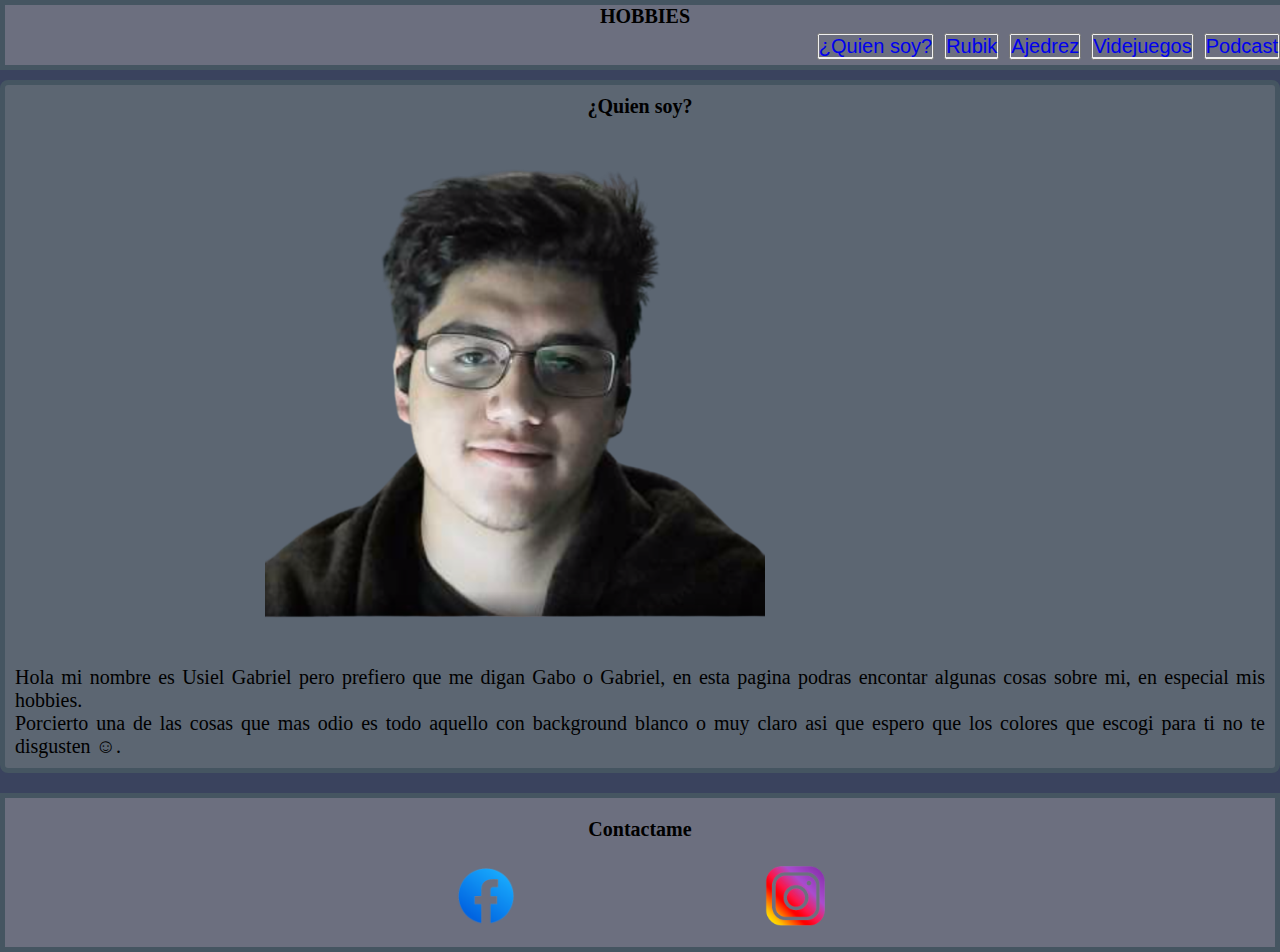
==== index.html @ 98d79d71 "El primer commit" ====
<!DOCTYPE html>
<html lang="en">
<head>
    <meta charset="UTF-8">
    <meta http-equiv="X-UA-Compatible" content="IE=edge">
    <meta name="viewport" content="width=device-width, initial-scale=1.0">
    <link rel="stylesheet" href="CSS/CSSC.css">
    <title>Hobbies</title>
</head>             
    <body>
        <div class="navegacion">
            <nav>
                <h1>
                    HOBBIES
                </h1>
            </nav>
        </div>
        <div class="menu_navegacion">
           <div class="contenedor_de_botones">
                <div class="botones boton_1">
                    <button><a href="index.html">¿Quien soy?</a></button>
                </div>               
                <div class="botones boton_2">   
                    <button><a href="rubik.html">Rubik</a></button>
                </div>
                <div class="botones boton_3">
                    <button><a href="ajedrez.html">Ajedrez</a></button>
                </div>
                <div class="botones boton_4">
                    <button><a href="videojuegos.html">Videjuegos</a></button>
                </div>
                <div class="botones boton_5">
                    <button><a href="podcast.html">Podcast</a></button>
                </div>
            </div>
        </div>            
        <div class="quien_soy">
            <article>
                <h2>
                    ¿Quien soy?
                </h2>
                <div>                        
                    <img src="img/yo-removebg-preview.png" class="yo"alt="Usiel">
                </div>
                <p>
                    Hola mi nombre es Usiel Gabriel pero prefiero que me digan Gabo 
                    o Gabriel, en esta pagina podras encontar algunas cosas sobre 
                    mi, en especial mis hobbies.
                    <br>
                    Porcierto una de las cosas que mas odio es todo aquello con 
                    background blanco o muy claro asi que espero que los colores
                    que escogi para ti no te disgusten ☺.           
                </p>
            </article>
        </div>    
        <div class="Pie">        
            <footer>
                <h3>Contactame</h3>
                <center>
                    <table>
                        <tr>
                            <br>                                                  
                            <td><a href="https://www.facebook.com/profile.php?id=100006348676451" target="_blank"><img src="img/facelogo.png" alt="facebook" class="facebook"></a></td>
                            <td>
                                &nbsp;&nbsp;&nbsp;&nbsp;&nbsp;&nbsp;&nbsp;&nbsp;&nbsp;&nbsp;&nbsp;&nbsp;&nbsp;&nbsp;&nbsp;&nbsp;&nbsp;&nbsp;&nbsp;&nbsp;&nbsp;&nbsp;&nbsp;&nbsp;
                                &nbsp;&nbsp;&nbsp;&nbsp;&nbsp;&nbsp;&nbsp;&nbsp;&nbsp;&nbsp;&nbsp;&nbsp;&nbsp;&nbsp;&nbsp;&nbsp;&nbsp;&nbsp;&nbsp;&nbsp;&nbsp;&nbsp;&nbsp;&nbsp;
                            </td>
                            <td><a href="https://www.instagram.com/rsgabriel/?hl=es" target="_blank"><img src="img/instalogo.png" alt="instagram" class="instagram"></a></td>                
                        </tr>
                    </table>
                </center> 
            </footer>            
        </div>
    </body>
</html>
---- CSS/CSSC.css ----
*{
    padding: 0;
    margin: 0;
    font-size: 20px;    
    /*font-family: 'Kiwi Maru', serif;*/    
    /*text-align: center;*/
}

body{
    background-color: #3A435E;
    text-align: justify;
}

h2{
    text-align: center;
}

.navegacion{
    text-align: center;
    background-color: #6C6F7F;
    border-top: 5px solid #455561;    
    border-left: 5px solid #455561;
    border-right: 5px solid #455561;   
    left:0;
    top:0;
    width: 100%;
    position: fixed;
    z-index: 100;
}

.menu_navegacion{
    background-color: #6C6F7F;
    border-bottom: 5px solid #455561;
    border-left: 5px solid #455561;
    border-right: 5px solid #455561;    
    left: 0;
    top: 28px;
    width: 100%;
    position: fixed;
    z-index: 50;
}

.contenedor_de_botones{
    display: flex;
    flex-direction: row-reverse;
}

.botones{
	border: none;
	cursor: pointer;
    margin: 5px;
        
    background-color: #6C6F7F;
}

.botones a{
    text-decoration: none;
    background-color: #6C6F7F;
}

.boton_1{
    order: 100;
}

.boton_2{
    order: 90;    
}

.boton_3{
    order: 80;    
}

.boton_4{
    order: 70;    
}

.boton_5{
    order: 60;    
}

.lat_izquierda{     
    background-color: #5C6672;
    border-radius: 8px; 
    border: 5px solid #455561;
    height: 54rem;
    width: 15rem;
    padding: 10px;
    margin-top: 4rem;
    left: 0;
}

.quien_soy, .rubik, .Ajedrez, .Videojuegos, .Podcast{
    align-content: center;
    background-color: #5C6672;
    border: 5px solid #455561;
    border-radius: 8px; 
    margin-top: 4rem;      
    margin-bottom: 1rem;
    padding: 10px;
}

.yo2{   
    width: 10rem;
    margin: 2rem 2rem;    
}

.yo, .videojuego, .rubi, .ajed, .leyendas{
    width: 25rem;
    margin: 1rem 12.5rem; 
}

.facebook, .instagram{
    width: 3rem;
}

footer{
    background-color: #6C6F7F;
    border: 5px solid #455561;
    margin-top: 6.5rem auto;
    padding-top: 1rem;
    padding-bottom: 0.7rem;
    text-align: center;
}
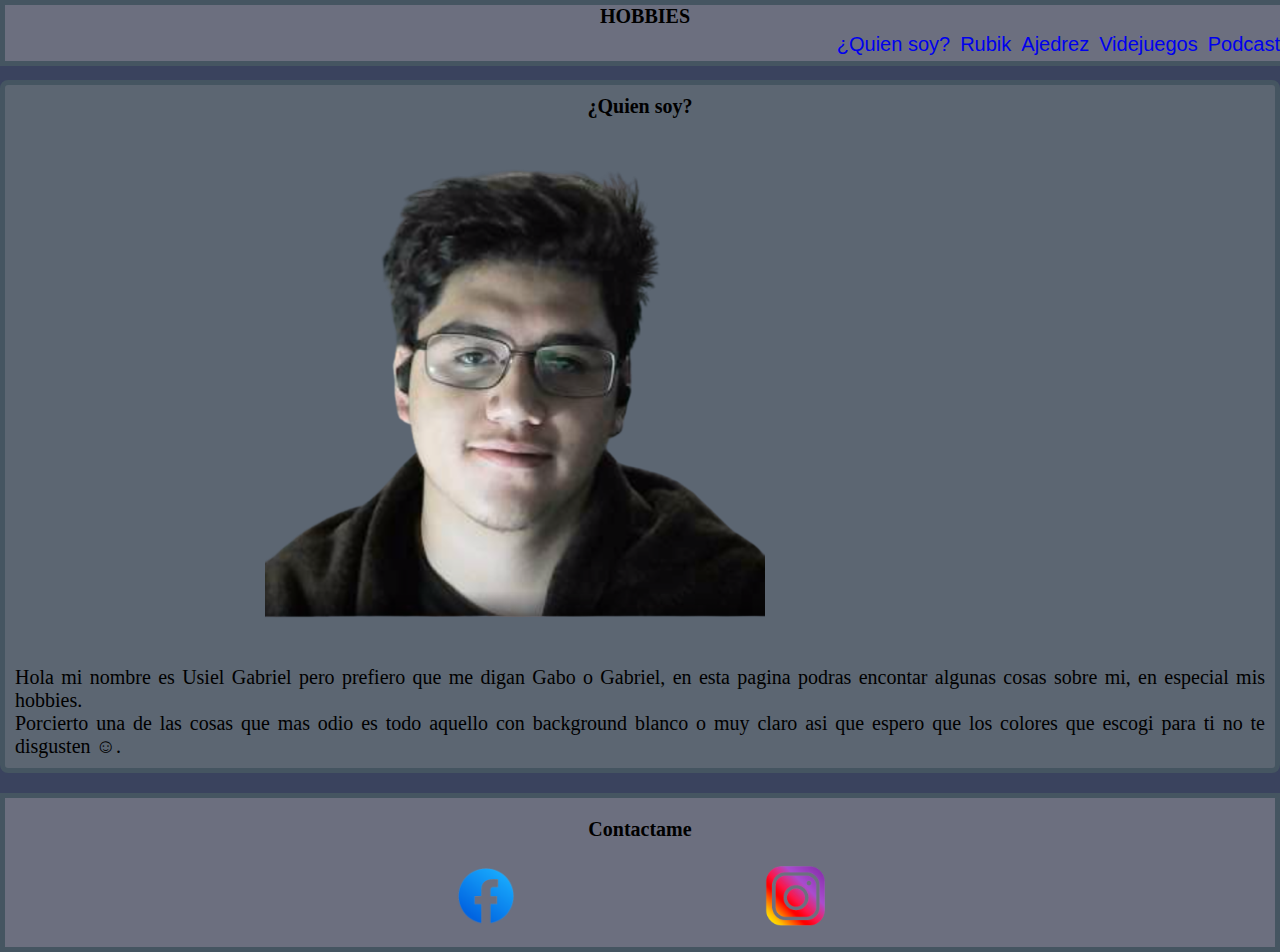
==== commit 87c1212a: "xd" ====
--- a/index.html
+++ b/index.html
@@ -16,20 +16,20 @@
             </nav>
         </div>
         <div class="menu_navegacion">
-           <div class="contenedor_de_botones">
-                <div class="botones boton_1">
+           <div class="contenedor_de_contenedores_de_botones">
+                <div class="contenedor_de_botones boton_1">
                     <button><a href="index.html">¿Quien soy?</a></button>
                 </div>               
-                <div class="botones boton_2">   
+                <div class="contenedor_de_botones boton_2">   
                     <button><a href="rubik.html">Rubik</a></button>
                 </div>
-                <div class="botones boton_3">
+                <div class="contenedor_de_botones boton_3">
                     <button><a href="ajedrez.html">Ajedrez</a></button>
                 </div>
-                <div class="botones boton_4">
+                <div class="contenedor_de_botones boton_4">
                     <button><a href="videojuegos.html">Videjuegos</a></button>
                 </div>
-                <div class="botones boton_5">
+                <div class="contenedor_de_botones boton_5">
                     <button><a href="podcast.html">Podcast</a></button>
                 </div>
             </div>
--- a/CSS/CSSC.css
+++ b/CSS/CSSC.css
@@ -40,20 +40,25 @@
     z-index: 50;
 }
 
-.contenedor_de_botones{
+.contenedor_de_contenedores_de_botones{
     display: flex;
     flex-direction: row-reverse;
 }
 
-.botones{
-	border: none;
+.contenedor_de_botones{
+	/*border: none;*/
 	cursor: pointer;
-    margin: 5px;
-        
+    margin: 5px;       
     background-color: #6C6F7F;
 }
 
-.botones a{
+.contenedor_de_botones a{
+    text-decoration: none;
+    background-color: #6C6F7F;
+}
+
+.contenedor_de_botones button{
+    border: none;
     text-decoration: none;
     background-color: #6C6F7F;
 }
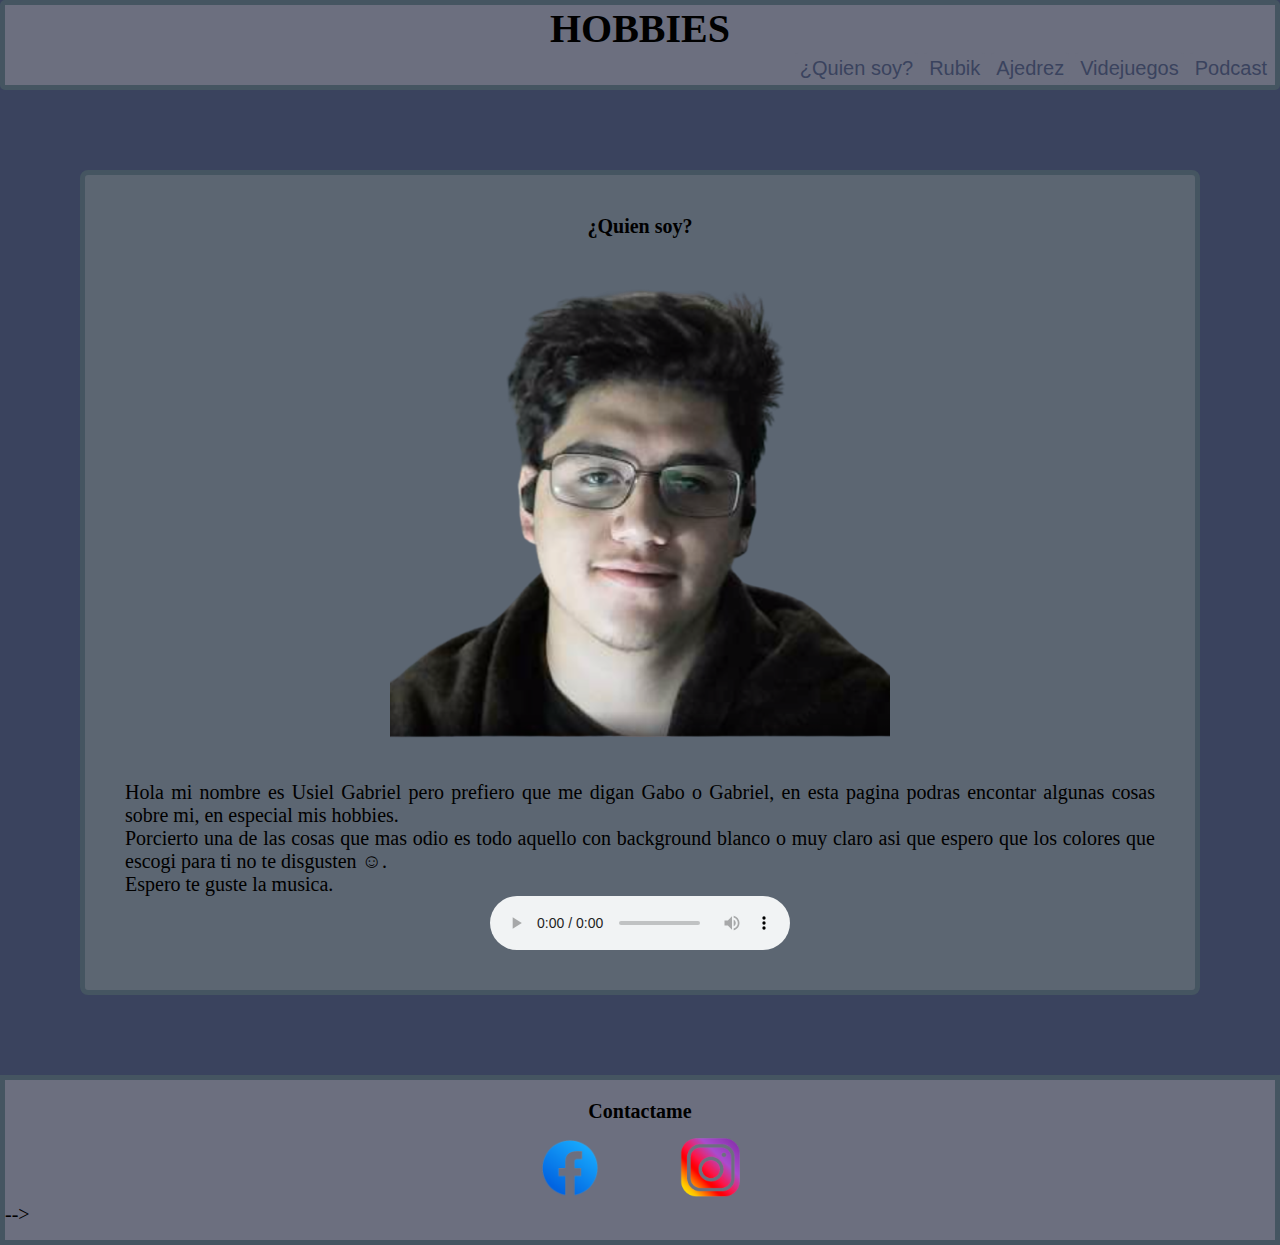
==== commit ca3a9e27: "Ahora si muchos flex" ====
--- a/index.html
+++ b/index.html
@@ -4,72 +4,78 @@
     <meta charset="UTF-8">
     <meta http-equiv="X-UA-Compatible" content="IE=edge">
     <meta name="viewport" content="width=device-width, initial-scale=1.0">
-    <link rel="stylesheet" href="CSS/CSSC.css">
+    <link rel="stylesheet" href="CSS/main.css">
     <title>Hobbies</title>
 </head>             
     <body>
-        <div class="navegacion">
-            <nav>
-                <h1>
-                    HOBBIES
-                </h1>
-            </nav>
-        </div>
-        <div class="menu_navegacion">
-           <div class="contenedor_de_contenedores_de_botones">
-                <div class="contenedor_de_botones boton_1">
-                    <button><a href="index.html">¿Quien soy?</a></button>
-                </div>               
-                <div class="contenedor_de_botones boton_2">   
-                    <button><a href="rubik.html">Rubik</a></button>
+        <div class="principal">
+            <div class="contenedor_de_navegacion">
+                <div class="navegacion_top">
+                    <h1>
+                        HOBBIES
+                    </h1>
                 </div>
-                <div class="contenedor_de_botones boton_3">
-                    <button><a href="ajedrez.html">Ajedrez</a></button>
-                </div>
-                <div class="contenedor_de_botones boton_4">
-                    <button><a href="videojuegos.html">Videjuegos</a></button>
-                </div>
-                <div class="contenedor_de_botones boton_5">
-                    <button><a href="podcast.html">Podcast</a></button>
+                <div class="menu_navegacion">
+                    <div class="contenedor_de_botones boton_1">
+                        <button><a href="index.html">¿Quien soy?</a></button>
+                    </div>               
+                    <div class="contenedor_de_botones boton_2">   
+                        <button><a href="rubik.html">Rubik</a></button>
+                    </div>
+                    <div class="contenedor_de_botones boton_3">
+                        <button><a href="ajedrez.html">Ajedrez</a></button>
+                    </div>
+                    <div class="contenedor_de_botones boton_4">
+                        <button><a href="videojuegos.html">Videjuegos</a></button>
+                    </div>
+                    <div class="contenedor_de_botones boton_5">
+                        <button><a href="podcast.html">Podcast</a></button>
+                    </div>
                 </div>
             </div>
-        </div>            
-        <div class="quien_soy">
-            <article>
-                <h2>
-                    ¿Quien soy?
-                </h2>
-                <div>                        
-                    <img src="img/yo-removebg-preview.png" class="yo"alt="Usiel">
+    <!------------------------------------------------------------------------------------>
+            <div class="contenedor_de_texto">           
+                <div class="titulo">
+                    <h2>
+                        ¿Quien soy?
+                    </h2>
                 </div>
-                <p>
-                    Hola mi nombre es Usiel Gabriel pero prefiero que me digan Gabo 
-                    o Gabriel, en esta pagina podras encontar algunas cosas sobre 
-                    mi, en especial mis hobbies.
-                    <br>
-                    Porcierto una de las cosas que mas odio es todo aquello con 
-                    background blanco o muy claro asi que espero que los colores
-                    que escogi para ti no te disgusten ☺.           
-                </p>
-            </article>
-        </div>    
-        <div class="Pie">        
-            <footer>
-                <h3>Contactame</h3>
-                <center>
-                    <table>
-                        <tr>
-                            <br>                                                  
-                            <td><a href="https://www.facebook.com/profile.php?id=100006348676451" target="_blank"><img src="img/facelogo.png" alt="facebook" class="facebook"></a></td>
-                            <td>
-                                &nbsp;&nbsp;&nbsp;&nbsp;&nbsp;&nbsp;&nbsp;&nbsp;&nbsp;&nbsp;&nbsp;&nbsp;&nbsp;&nbsp;&nbsp;&nbsp;&nbsp;&nbsp;&nbsp;&nbsp;&nbsp;&nbsp;&nbsp;&nbsp;
-                                &nbsp;&nbsp;&nbsp;&nbsp;&nbsp;&nbsp;&nbsp;&nbsp;&nbsp;&nbsp;&nbsp;&nbsp;&nbsp;&nbsp;&nbsp;&nbsp;&nbsp;&nbsp;&nbsp;&nbsp;&nbsp;&nbsp;&nbsp;&nbsp;
-                            </td>
-                            <td><a href="https://www.instagram.com/rsgabriel/?hl=es" target="_blank"><img src="img/instalogo.png" alt="instagram" class="instagram"></a></td>                
-                        </tr>
-                    </table>
-                </center> 
-            </footer>            
+                <div class="contenido">
+                    <div class="img">                        
+                        <img src="img/yo-removebg-preview.png" class="imagen" alt="Usiel">
+                    </div>
+                    <div class="texto">
+                        <p>
+                            Hola mi nombre es Usiel Gabriel pero prefiero que me digan Gabo 
+                            o Gabriel, en esta pagina podras encontar algunas cosas sobre 
+                            mi, en especial mis hobbies.
+                            <br>
+                            Porcierto una de las cosas que mas odio es todo aquello con 
+                            background blanco o muy claro asi que espero que los colores
+                            que escogi para ti no te disgusten ☺.           
+                            <br>
+                            Espero te guste la musica.
+                        </p>
+                    </div>
+                    <div class="audio">
+                        <audio src="audio/sunflower.mp3" autoplay controls></audio>
+                    </div>            
+                </div>
+            </div>
+<!------------------------------------------------------------------------------------>         
+            <div class="contenedor_pie">  
+                <div class="top_pie">
+                    <h3>Contactame</h3>
+                </div>
+                <div class="bottom_pie">
+                    <div>
+                        <a href="https://www.facebook.com/profile.php?id=100006348676451" target="_blank"><img src="img/facelogo.png" alt="facebook" class="facebook"></a>
+                    </div>
+                    <div>
+                        <a href="https://www.instagram.com/rsgabriel/?hl=es" target="_blank"><img src="img/instalogo.png" alt="instagram" class="instagram"></a>
+                    </div>               
+                </div>      -->
+            </div>
         </div>
     </body>
 </html>--- a/CSS/main.css
+++ b/CSS/main.css
@@ -0,0 +1,165 @@
+*{
+    padding: 0;
+    margin: 0;
+    font-size: 20px;    
+    /*font-family: 'Kiwi Maru', serif;*/   
+}
+
+body{
+    background-color: #3A435E;
+    text-align: justify;
+}
+
+h1{
+    font-size: 2rem;
+}
+
+h2{
+    text-align: center;
+}
+
+.principal{
+    display: flex;  
+    flex-direction: column;
+}
+/*************************************************************************************************/
+/*navegacion de la pagina*/
+.contenedor_de_navegacion{
+    display: flex; 
+    flex-wrap: wrap;
+    background-color: #6C6F7F;
+    border: 5px solid #455561;    
+    border-radius: 5px;   
+}
+
+.navegacion_top{
+    width: 100%;
+    flex: 1;
+    text-align: center;
+}
+
+.menu_navegacion{
+    width: 100%;
+    display: flex;
+    flex-direction: row-reverse;
+}
+
+.contenedor_de_botones{
+	cursor: pointer;
+    margin: 5px 3px;       
+    background-color: #6C6F7F;
+}
+
+.contenedor_de_botones a{
+    padding: 5px;
+    border-radius: 5px; 
+    text-decoration: none;
+    background-color: #6C6F7F;
+    color: #3A435E;
+}
+
+.contenedor_de_botones a:active{
+    padding: 5px;
+    border-radius: 5px; 
+    text-decoration: none;
+    background-color: #3A435E;
+    color: #6C6F7F;
+}
+
+.contenedor_de_botones button{
+    border: none;
+    background-color: #6C6F7F;
+}
+
+.boton_1{
+    order: 100;
+}
+
+.boton_2{
+    order: 90;    
+}
+
+.boton_3{
+    order: 80;    
+}
+
+.boton_4{
+    order: 70;    
+}
+
+.boton_5{
+    order: 60;
+}
+
+/*******************************************************************************************************/
+/*texto d la pagina*/
+.contenedor_de_texto{
+    display: flex;
+    flex-wrap: wrap;
+    background-color: #5C6672;
+    border: 5px solid #455561;
+    border-radius: 8px;
+    margin: 4rem;
+    padding: 2rem;
+}
+
+.titulo{
+    width: 100%;
+    flex: 1;
+}
+
+.contenido{
+    width: 100%;
+    display: flex;
+    flex-wrap: wrap;
+}
+
+.img, .texto, .audio{
+    width: 100%;
+    display: flex;
+    justify-content: center;
+}
+
+/*******************************************************************************************/
+/*imagenes*/
+
+
+.imagen{
+    width: 25rem;
+    margin: 1rem 12.5rem; 
+}
+
+.facebook, .instagram{
+    width: 3rem;
+    margin-top: 15px;
+}
+
+.facebook{
+    margin-right: 4rem;    
+}
+
+/*****************************************************************************************/
+/*piede pagina*/
+.contenedor_pie{
+    display: flex;
+    flex-direction: row;
+    flex-wrap: wrap;
+    background-color: #6C6F7F;
+    border: 5px solid #455561;
+    margin-top: 6.5rem auto;
+    padding-top: 1rem;
+    padding-bottom: 0.7rem;
+}
+
+.top_pie{
+    width: 100%;
+    flex: 1;
+    text-align: center;
+}
+
+.bottom_pie{
+    width: 100%;
+    display: flex;
+    justify-content:center;
+}
+
